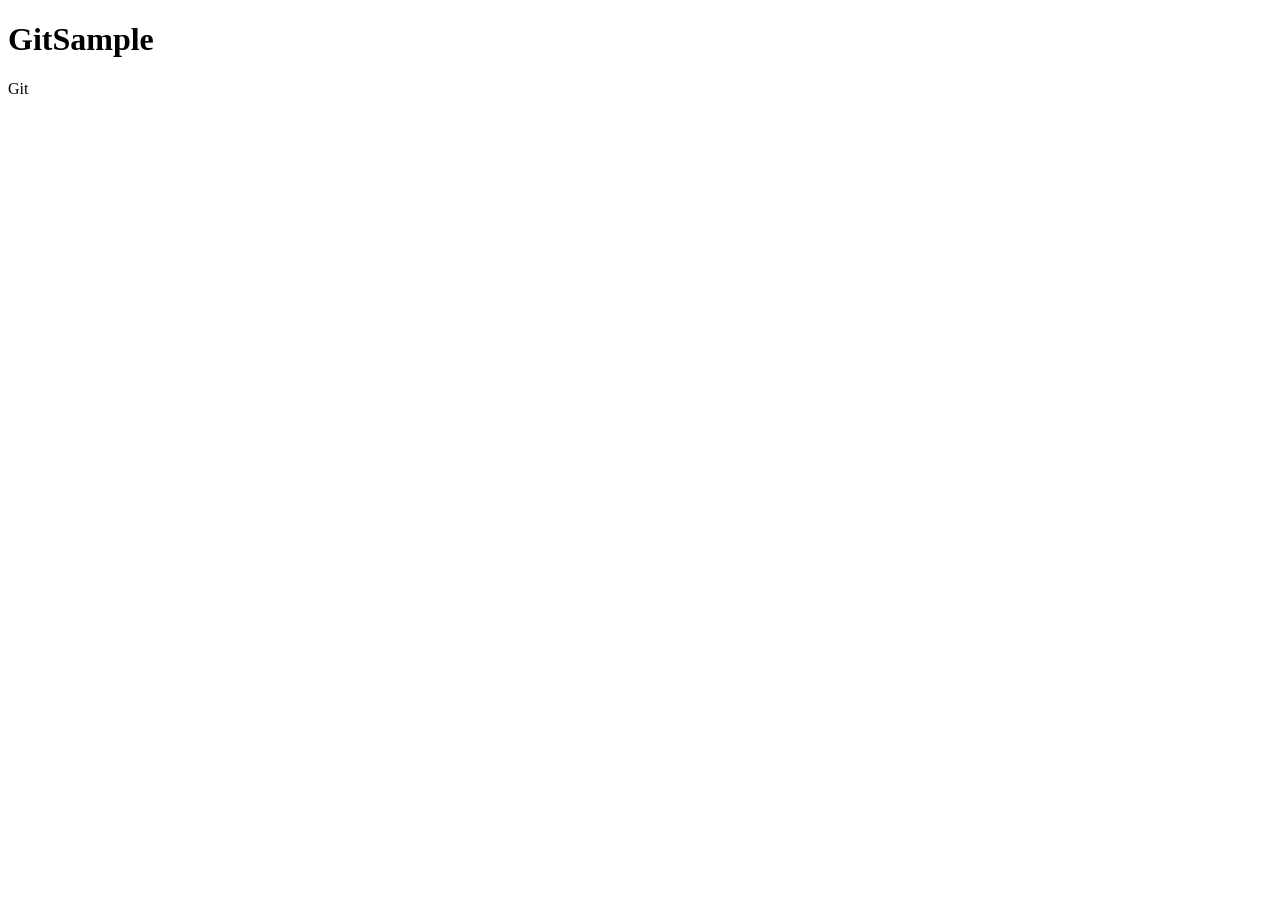
==== GitSample/index.html @ 88964647 "add to text" ====
<!DOCTYPE html>
<html lang="en">
<head>
    <meta charset="UTF-8">
    <meta name="viewport" content="width=device-width, initial-scale=1.0">
    <title>GitSample</title>   
</head>
<body>
<h1>GitSample</h1>
<p>Git</p>
</body>
</html>
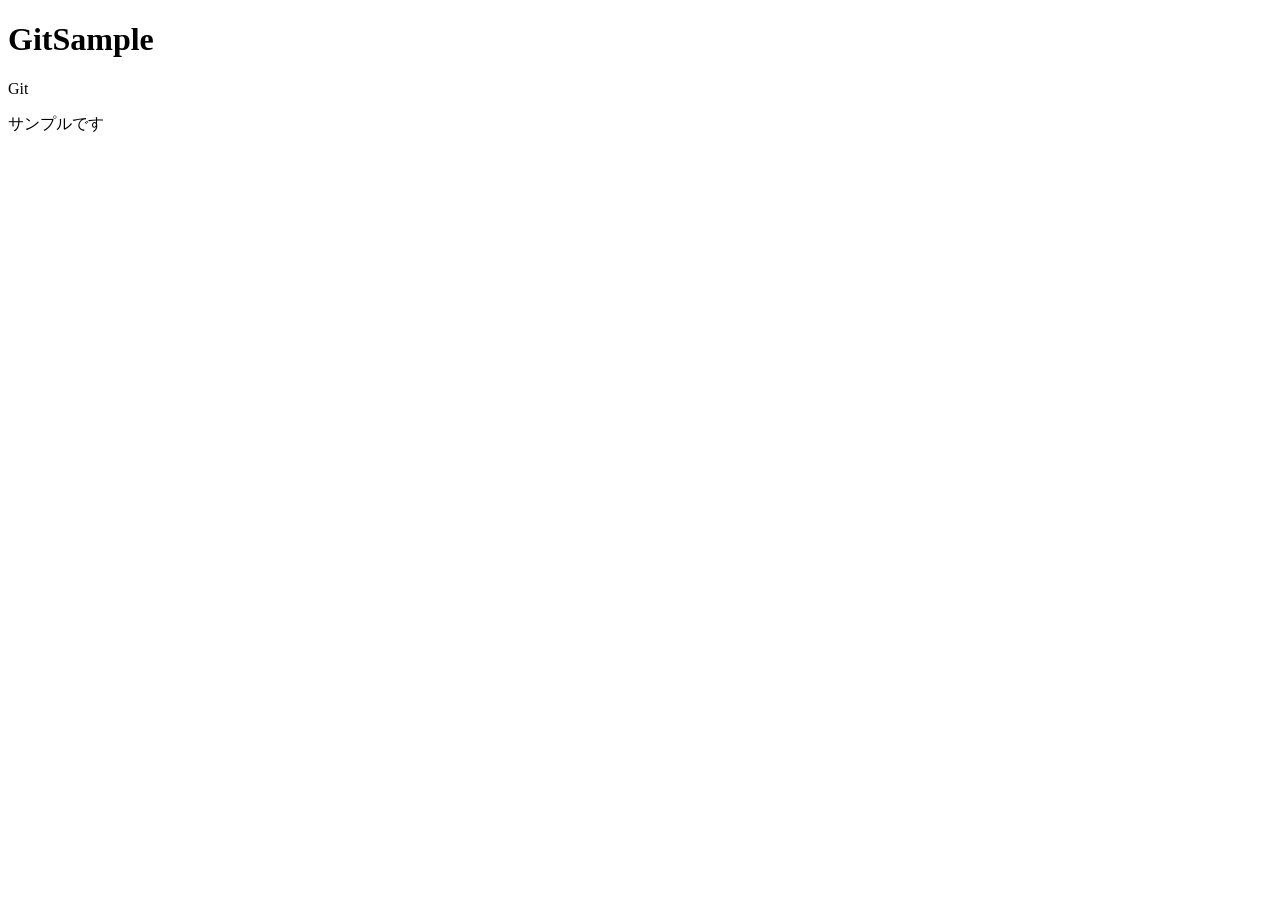
==== commit f76f5f5b: "add to text2" ====
--- a/GitSample/index.html
+++ b/GitSample/index.html
@@ -8,5 +8,6 @@
 <body>
 <h1>GitSample</h1>
 <p>Git</p>
+<p>サンプルです</p>
 </body>
 </html>
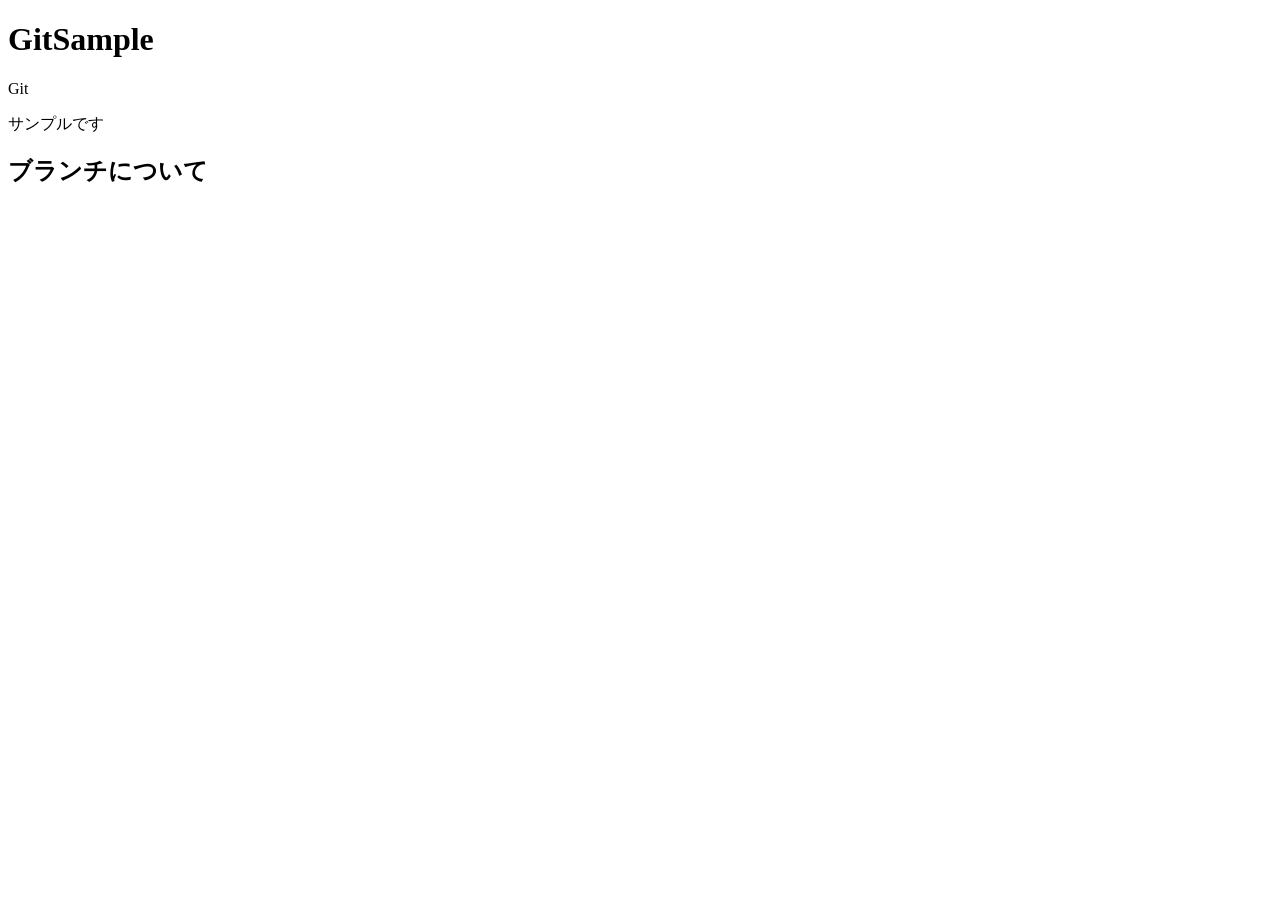
==== commit 8cdbc1c1: "add to subtitle" ====
--- a/GitSample/index.html
+++ b/GitSample/index.html
@@ -9,5 +9,6 @@
 <h1>GitSample</h1>
 <p>Git</p>
 <p>サンプルです</p>
+<h2>ブランチについて</h2>
 </body>
 </html>
